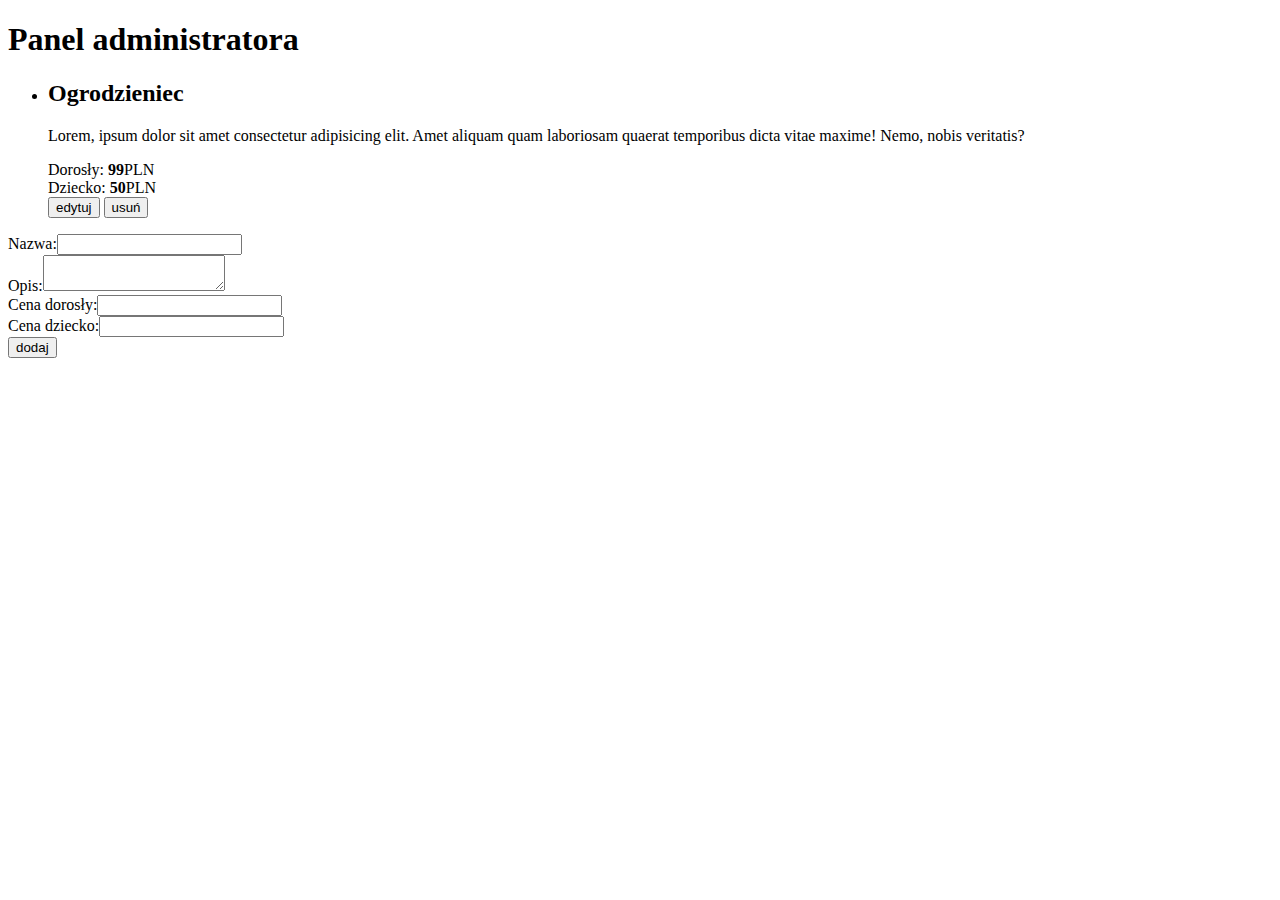
==== src/admin.html @ ed119115 "Init commit, Add addExcursionToDataBase function" ====
<!DOCTYPE html>
<html lang="pl">
<head>
    <meta charset="UTF-8">
    <meta name="viewport" content="width=device-width, initial-scale=1.0">
    <meta http-equiv="X-UA-Compatible" content="ie=edge">
    <title>JavaScript: API oraz FETCH - admin, devmentor.pl</title>
</head>
<body>
    <h1>Panel administratora</h1>
    <section class="panel">
        <ul class="panel__excurions excursions">
            <li data-id="1" class="excurions__item excurions__item--prototype">
                <header class="excursions__header">
                    <h2 class="excursions__title">Ogrodzieniec</h2>
                    <p class="excursions__description">Lorem, ipsum dolor sit amet consectetur adipisicing elit. Amet aliquam quam laboriosam quaerat temporibus dicta vitae maxime! Nemo, nobis veritatis?</p>
                </header>
                <form class="excursions__form">
                    <div class="excurions__field">
                        <label class="excursions__field-name">
                            Dorosły: <strong>99</strong>PLN
                        </label>
                    </div>
                    <div class="excurions__field">
                        <label class="excursions__field-name">
                            Dziecko: <strong>50</strong>PLN
                        </label>
                    </div>
                    <div class="excurions__field excurions__field--submit">
                        <input 
                            class="excursions__field-input excursions__field-input--update" 
                            value="edytuj"
                            type="submit"
                        />
                        <input 
                            class="excursions__field-input excursions__field-input--remove" 
                            value="usuń"
                            type="submit"
                        />
                    </div>
                </form>
            </li>
        </ul>
        <section>
            <form class="form" novalidate>
                <div class="form__row">
                    <label class="form__label">
                        Nazwa:<input class="form__field" name="name" />
                    </label>
                </div>
                <div class="form__row">
                    <label class="form__label">
                        Opis:<textarea class="form__field form__field--longtext" name="description"></textarea>
                    </label>
                </div>
                <div class="form__row">
                    <label class="form__label">
                        Cena dorosły:<input class="form__field" type="number" name="price__adult" />
                    </label>
                </div>
                <div class="form__row">
                    <label class="form__label">
                        Cena dziecko:<input class="order__form__field" type="number" name="price__child" />
                    </label>
                </div>
                <div class="order__field order__field--submit">
                    <input 
                        class="order__field-input order__field-submit" 
                        value="dodaj"
                        type="submit"
                    />
                </div>
            </form>
        </section>
    </section>

</body>
</html>
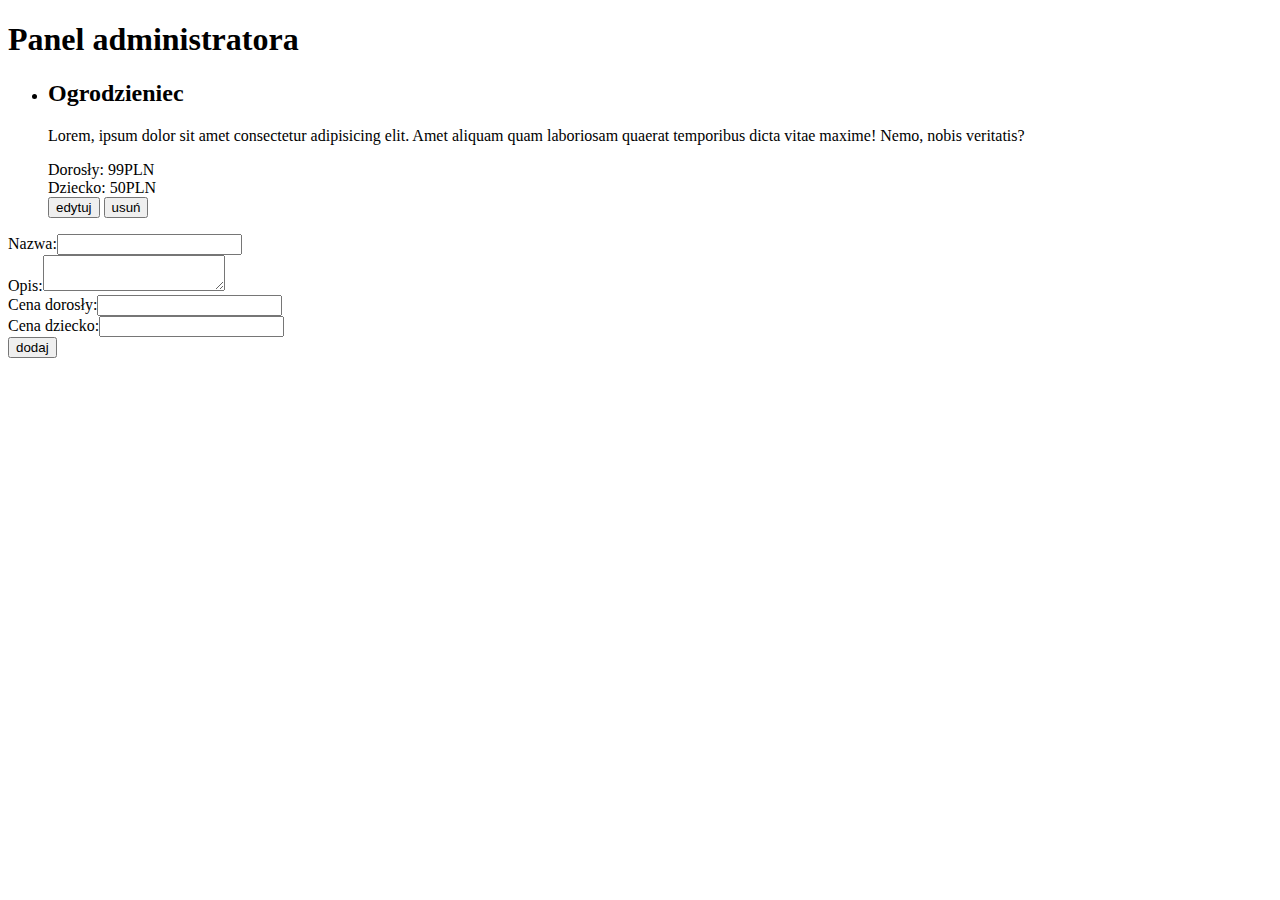
==== commit dfae58a3: "Refactor, addExcursion, deleteExcursion, renderView" ====
--- a/src/admin.html
+++ b/src/admin.html
@@ -9,24 +9,24 @@
 <body>
     <h1>Panel administratora</h1>
     <section class="panel">
-        <ul class="panel__excurions excursions">
-            <li data-id="1" class="excurions__item excurions__item--prototype">
+        <ul class="panel__excursions excursions">
+            <li data-id="1" class="excursions__item excursions__item--prototype">
                 <header class="excursions__header">
                     <h2 class="excursions__title">Ogrodzieniec</h2>
                     <p class="excursions__description">Lorem, ipsum dolor sit amet consectetur adipisicing elit. Amet aliquam quam laboriosam quaerat temporibus dicta vitae maxime! Nemo, nobis veritatis?</p>
                 </header>
                 <form class="excursions__form">
-                    <div class="excurions__field">
+                    <div class="excursions__field">
                         <label class="excursions__field-name">
-                            Dorosły: <strong>99</strong>PLN
+                            Dorosły: <span class="excursions__adult-price">99</span>PLN
                         </label>
                     </div>
-                    <div class="excurions__field">
+                    <div class="excursions__field">
                         <label class="excursions__field-name">
-                            Dziecko: <strong>50</strong>PLN
+                            Dziecko: <span class="excursions__child-price">50</span>PLN
                         </label>
                     </div>
-                    <div class="excurions__field excurions__field--submit">
+                    <div class="excursions__field excursions__field--submit">
                         <input 
                             class="excursions__field-input excursions__field-input--update" 
                             value="edytuj"
@@ -41,7 +41,8 @@
                 </form>
             </li>
         </ul>
-        <section>
+        <!-- add new excursion -->
+        <section class="section__forms">
             <form class="form" novalidate>
                 <div class="form__row">
                     <label class="form__label">
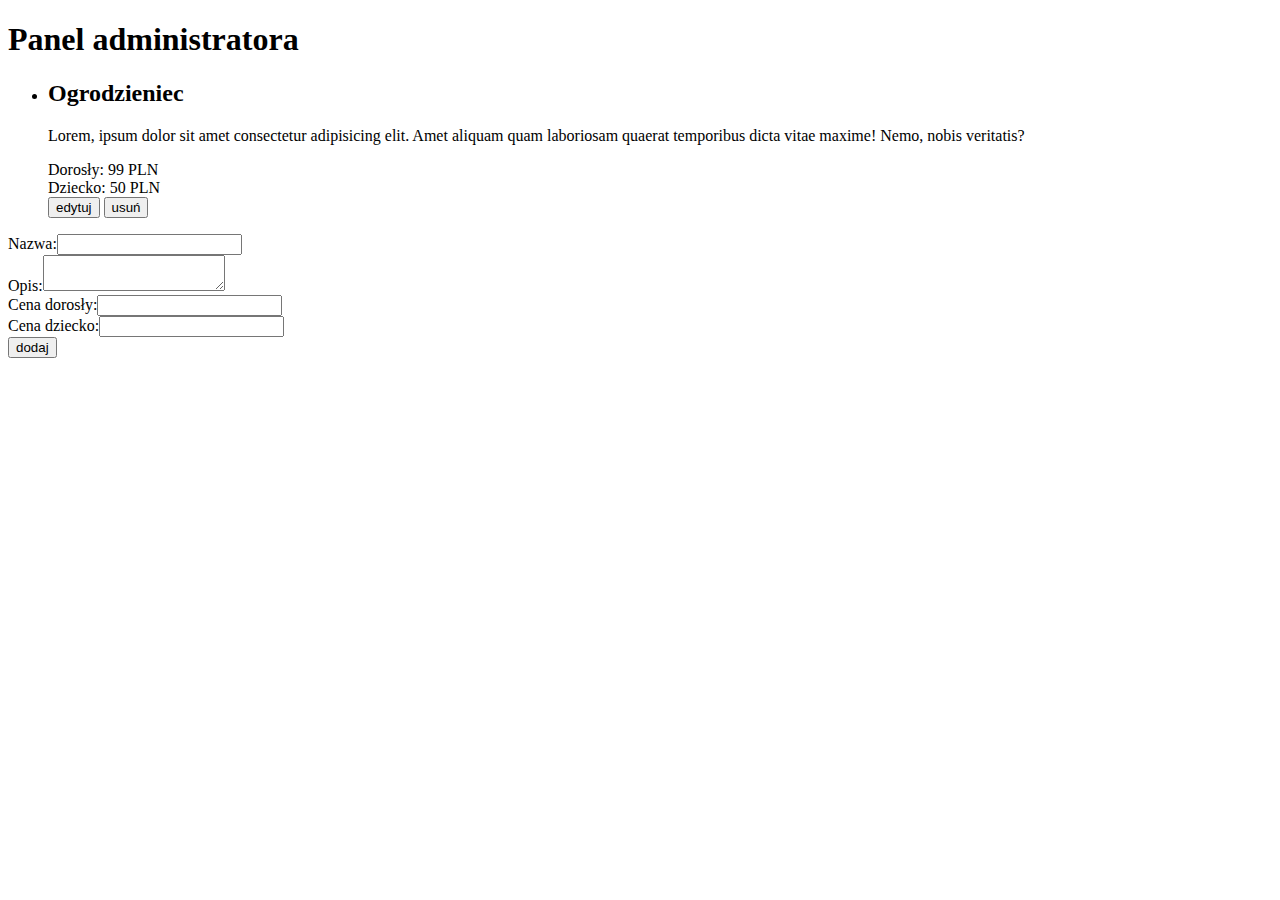
==== commit 6a56d8e4: "Add Order to the server" ====
--- a/src/admin.html
+++ b/src/admin.html
@@ -8,6 +8,7 @@
 </head>
 <body>
     <h1>Panel administratora</h1>
+    <!-- <div class="form__edit"></div> -->
     <section class="panel">
         <ul class="panel__excursions excursions">
             <li data-id="1" class="excursions__item excursions__item--prototype">
@@ -18,12 +19,12 @@
                 <form class="excursions__form">
                     <div class="excursions__field">
                         <label class="excursions__field-name">
-                            Dorosły: <span class="excursions__adult-price">99</span>PLN
+                            Dorosły: <span class="excursions__field-price-adult">99</span> PLN
                         </label>
                     </div>
                     <div class="excursions__field">
                         <label class="excursions__field-name">
-                            Dziecko: <span class="excursions__child-price">50</span>PLN
+                            Dziecko: <span class="excursions__field-price-child">50</span> PLN
                         </label>
                     </div>
                     <div class="excursions__field excursions__field--submit">
